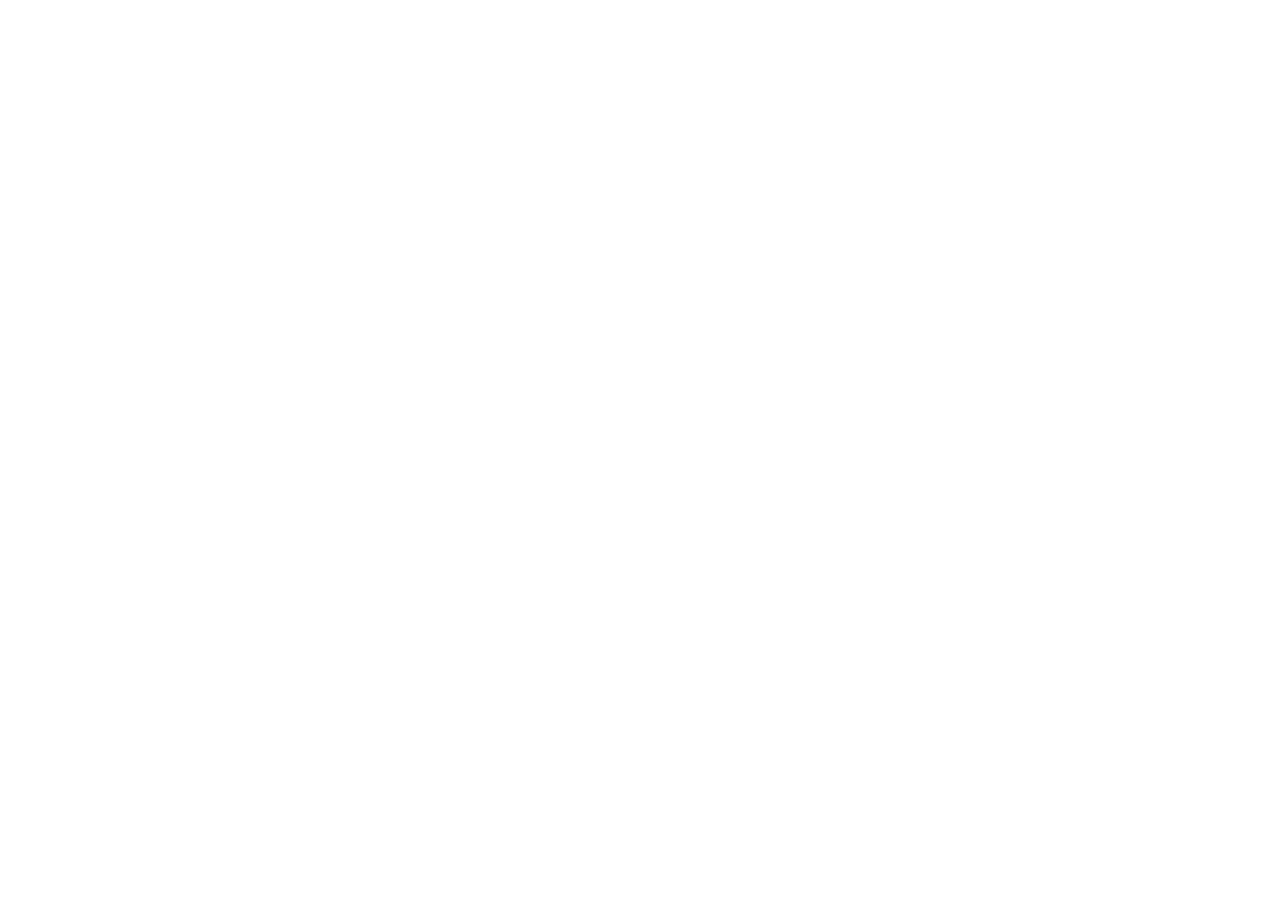
==== LuckySevens/lucky-sevens.html @ 5073c5ca "Lucky Sevens Layout" ====
<!DOCTYPE html>
<!--
    Name: Caleb Earney
    Date Created: 10/1/2019
    Most recent revision: Created basic web layout
-->
<html lang="en">
	<head>

		<meta charset="utf-8">
        <meta name="viewport" content="width=device-width, initial-scale=1, shrink-to-fit=no">
		
        <title>Lucky Sevens</title>
		
		<!-- Bootstrap CDN copied from https://getbootstrap.com/docs/4.1/getting-started/introduction/ -->
		<link rel="stylesheet" href="https://stackpath.bootstrapcdn.com/bootstrap/4.1.3/css/bootstrap.min.css" integrity="sha384-MCw98/SFnGE8fJT3GXwEOngsV7Zt27NXFoaoApmYm81iuXoPkFOJwJ8ERdknLPMO" crossorigin="anonymous">

		<script type="text/javascript" src="lucky-sevens-script.js"></script>
		
	</head> 
	<body>

		<!-- Div container that holds body items affected by Bootstrap -->
		<div class="container">

		</div>
		
		<!-- CDN links copied from https://getbootstrap.com/docs/4.1/getting-started/introduction/ -->
        <script src="https://code.jquery.com/jquery-3.3.1.slim.min.js" integrity="sha384-q8i/X+965DzO0rT7abK41JStQIAqVgRVzpbzo5smXKp4YfRvH+8abtTE1Pi6jizo" crossorigin="anonymous"></script>
        <script src="https://cdnjs.cloudflare.com/ajax/libs/popper.js/1.14.3/umd/popper.min.js" integrity="sha384-ZMP7rVo3mIykV+2+9J3UJ46jBk0WLaUAdn689aCwoqbBJiSnjAK/l8WvCWPIPm49" crossorigin="anonymous"></script>
        <script src="https://stackpath.bootstrapcdn.com/bootstrap/4.1.3/js/bootstrap.min.js" integrity="sha384-ChfqqxuZUCnJSK3+MXmPNIyE6ZbWh2IMqE241rYiqJxyMiZ6OW/JmZQ5stwEULTy" crossorigin="anonymous"></script>

	</body>
</html>
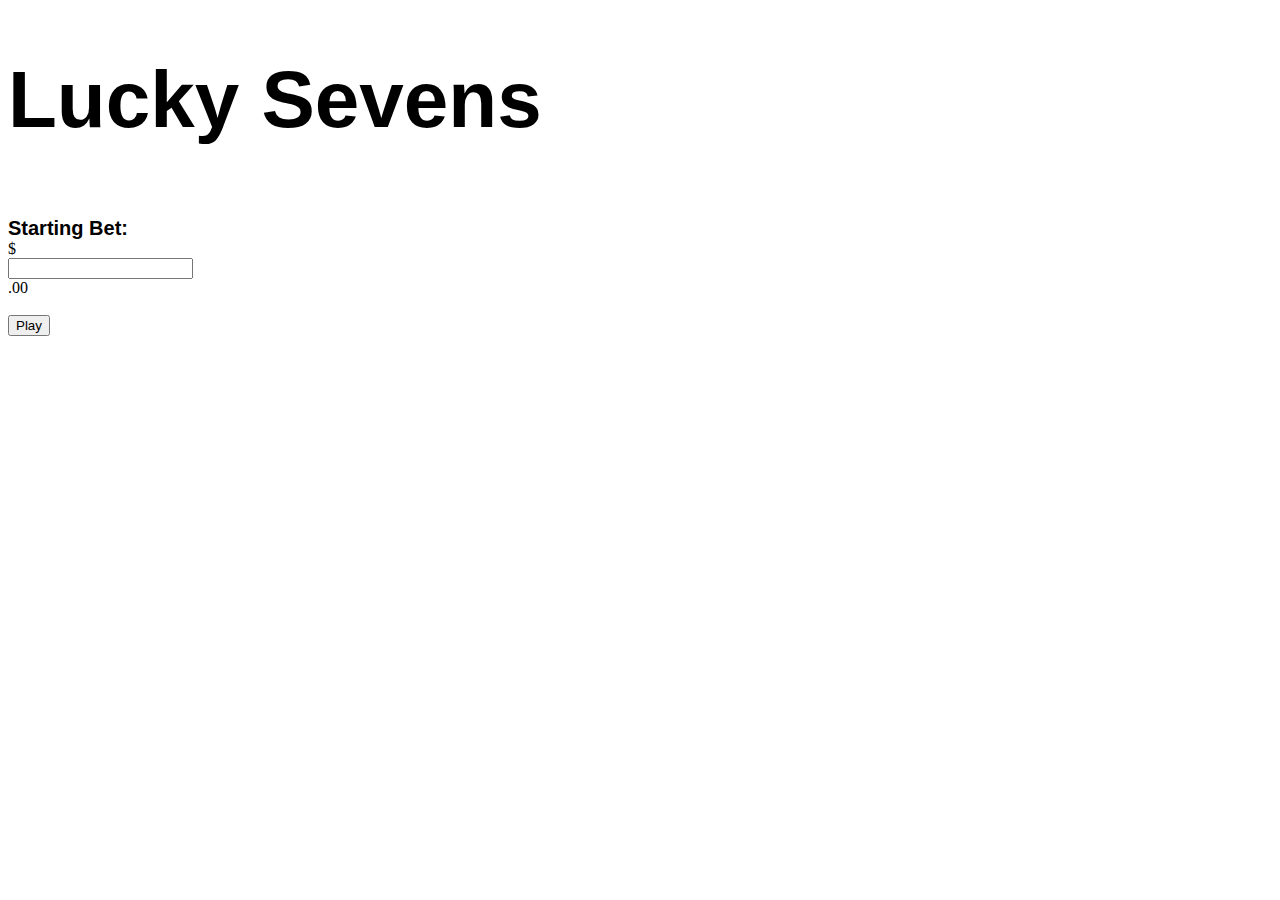
==== commit 71cefda0: "Lucky Sevens Complete" ====
--- a/LuckySevens/lucky-sevens.html
+++ b/LuckySevens/lucky-sevens.html
@@ -14,6 +14,44 @@
 		
 		<!-- Bootstrap CDN copied from https://getbootstrap.com/docs/4.1/getting-started/introduction/ -->
 		<link rel="stylesheet" href="https://stackpath.bootstrapcdn.com/bootstrap/4.1.3/css/bootstrap.min.css" integrity="sha384-MCw98/SFnGE8fJT3GXwEOngsV7Zt27NXFoaoApmYm81iuXoPkFOJwJ8ERdknLPMO" crossorigin="anonymous">
+		
+		<style>
+			
+			@media (min-width: 0) {
+				.control-label{
+					text-align: center;
+				}
+			}
+
+			@media (min-width: 768px) {
+				.control-label{
+					text-align: center;
+				}
+			}
+
+			@media (min-width: 992px) {
+				.control-label{
+					text-align: right;
+				}
+			}
+			
+			h1 {
+				font-size: 80px;
+				font-family: "Comic Sans MS", cursive, sans-serif
+			}
+			
+			.control-label {
+				font-family: "Comic Sans MS", cursive, sans-serif;
+				font-weight: bold;
+				font-size: 20px;
+			}
+			
+			.table {
+				font-family: "Comic Sans MS", cursive, sans-serif;
+				font-size: 15px;
+			}
+			
+		</style>
 
 		<script type="text/javascript" src="lucky-sevens-script.js"></script>
 		
@@ -22,7 +60,73 @@
 
 		<!-- Div container that holds body items affected by Bootstrap -->
 		<div class="container">
+			<h1 class="text-center">Lucky Sevens</h1>
+			
+			<br />
 
+			<!-- Bootstrap code found from https://getbootstrap.com/docs/4.0/components/input-group/ -->
+			<form name="lucky-sevens" onsubmit="return play();">
+			
+				<!-- Bootstrap Row containing label and prepended/appended input for Starting Bet -->
+				<div class="row">
+					<div class="col-lg-3 col-med-3"></div>
+					<label for="bet-num" class="col-lg-2 col-med-3 col-form-label control-label">Starting Bet:</label>
+					<div class="col-lg-3 col-med-3">
+						<div class="input-group mb-3">
+							<div class="input-group-prepend">
+								<span class="input-group-text">$</span>
+							</div>
+							<!-- Bootstrap form controlled input that accepts numbers and allows raising/lowering number -->
+							<input type="number" id="bet-num" class="form-control" aria-label="Amount (to the nearest dollar)">
+							
+							<div class="input-group-append">
+								<span class="input-group-text">.00</span>
+							</div>
+						</div>
+					</div>
+					<div class="col-lg-2 col-med-3"></div>
+				</div>
+				
+				<br />
+				
+				<!-- Bootstrap button that calls play() function in external JavaScript to play Lucky Sevens -->
+				<div class="text-center">
+					<button type="submit" id="submit-btn" class="btn btn-primary">Play</button>
+				</div>
+
+			</form>
+			
+			<br />
+			
+			<!-- Hidden divider and header for Results that shows when play() function is called -->			
+			<hr id="divider" style="display: none;"/>
+			<h1 id="results-header" class="text-center" style="display: none;">Results</h1>
+
+			<!-- Hidden table that shows Results in the table when play() function is called -->
+			<div class="row">
+				<div class="col-lg-4 col-md"></div>
+				<div class=" col-lg-4 col-md">
+					<table id="results" class="table table-striped table-bordered" style="display: none;">
+						<tr>
+							<td>Starting Bet</td>
+							<td><span id="start-bet"></span></td>
+						</tr>
+						<tr>
+							<td>Total Rolls Before Going Broke</td>
+							<td><span id="total-rolls"></span></td>
+						</tr>
+						<tr>
+							<td>Highest Amount Won</td>
+							<td><span id="max-amount"></span></td>
+						</tr>
+						<tr>
+							<td>Roll Count at Hightest Amount Won</td>
+							<td><span id="roll-count-max"></span></td>
+						</tr>
+					</table>
+				</div>
+				<div class="col-lg-4 col-md"></div>
+			</div>
 		</div>
 		
 		<!-- CDN links copied from https://getbootstrap.com/docs/4.1/getting-started/introduction/ -->
@@ -31,4 +135,4 @@
         <script src="https://stackpath.bootstrapcdn.com/bootstrap/4.1.3/js/bootstrap.min.js" integrity="sha384-ChfqqxuZUCnJSK3+MXmPNIyE6ZbWh2IMqE241rYiqJxyMiZ6OW/JmZQ5stwEULTy" crossorigin="anonymous"></script>
 
 	</body>
-</html>+</html>
